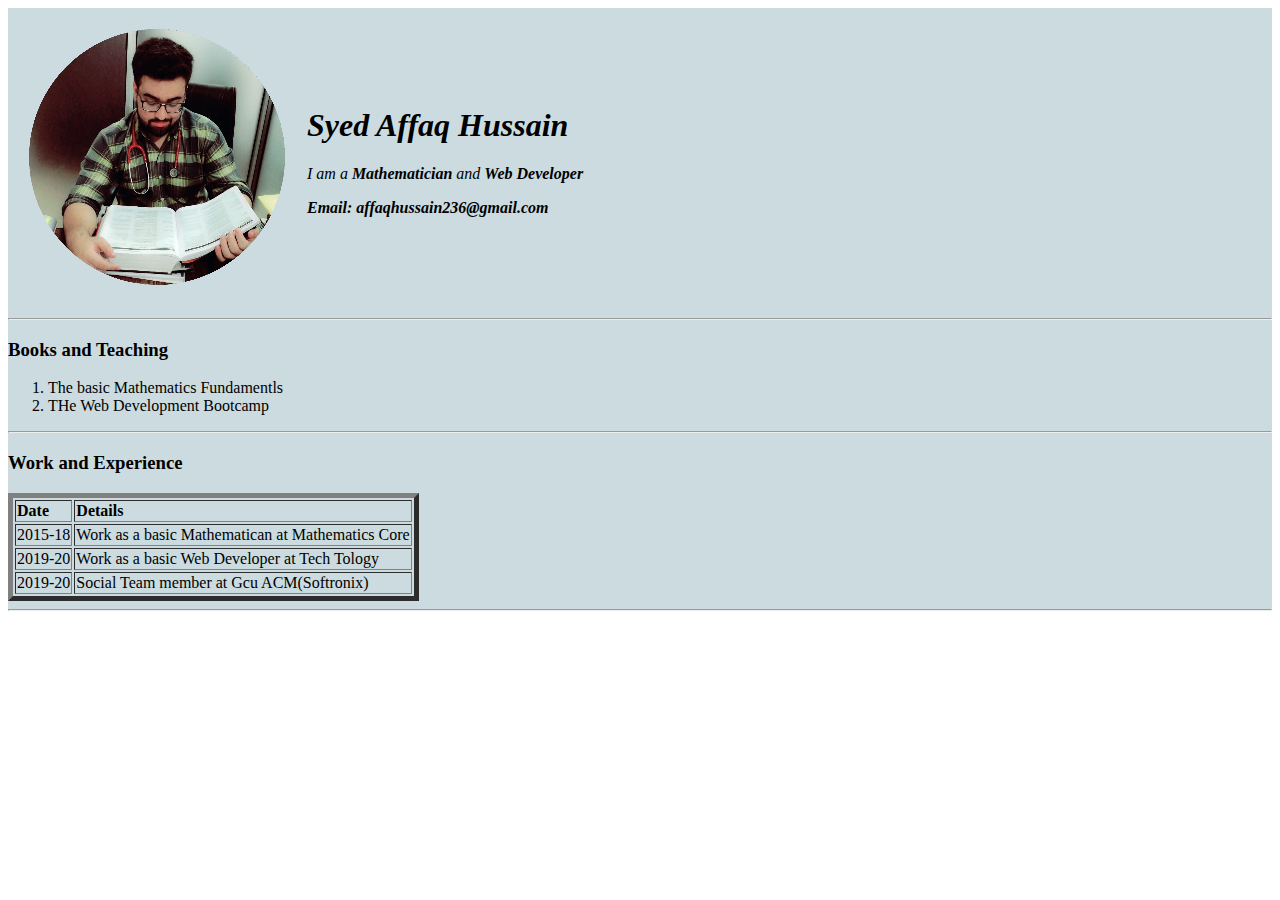
==== b.html @ 09200fef "Add initial CV website files" ====
<!DOCTYPE html>
<html>
<head>
	<title>My-Biography</title>
	<link rel="stylesheet" type="text/css" href="lol.css">
	<style>
		h1{
			font-size: 2em;
			color: black;
			transition: 0.3s;
		}
			h1:hover{
				color:black;
				font-size: 3em;

			}

		}
	</style>

</head>
<body>
	<div class="haha">
	
	<table cellspacing="20">
		<tr>
			<td><img src="p.png" alt="My-profile-pic"></td>
			<td>
				
				
				<h1><strong><em>Syed Affaq Hussain</em></strong></h1>
			</div>
	<p><em>I am a <strong>Mathematician</strong> and <strong>Web Developer<strong></em></p>
	<p><em><strong>Email:</strong> affaqhussain236@gmail.com</em></p>
</td>
		</tr>

	</table>
	
	
	<hr>
	<h3>Books and Teaching</h3>
	<ol>
		<li>The basic Mathematics Fundamentls</li>
		<li>THe Web Development Bootcamp</li>
	</ol>
	<hr>
	<h3>Work and Experience</h3>
	<table border="5px">
		<thead>
			<tr>
				<td><strong>Date</strong></td>
				<td><strong>Details</strong></td>
			</tr>
		</thead>
		<tbody>
			<tr>
				<td>2015-18</td>
				<td>Work as a basic Mathematican at Mathematics Core</td>
			</tr>
			<tr>
				<td>2019-20</td>
				<td>Work as a basic Web Developer at Tech Tology</td>
			</tr>
			<tr>
				<td>2019-20</td>
				<td>Social Team member at Gcu ACM(Softronix)</td>
			</tr>
		</tbody>
	</table>
	<hr>
</div>
</body>
</html>
---- lol.css ----
.haha{
	background-color: #CBDBDF;
}
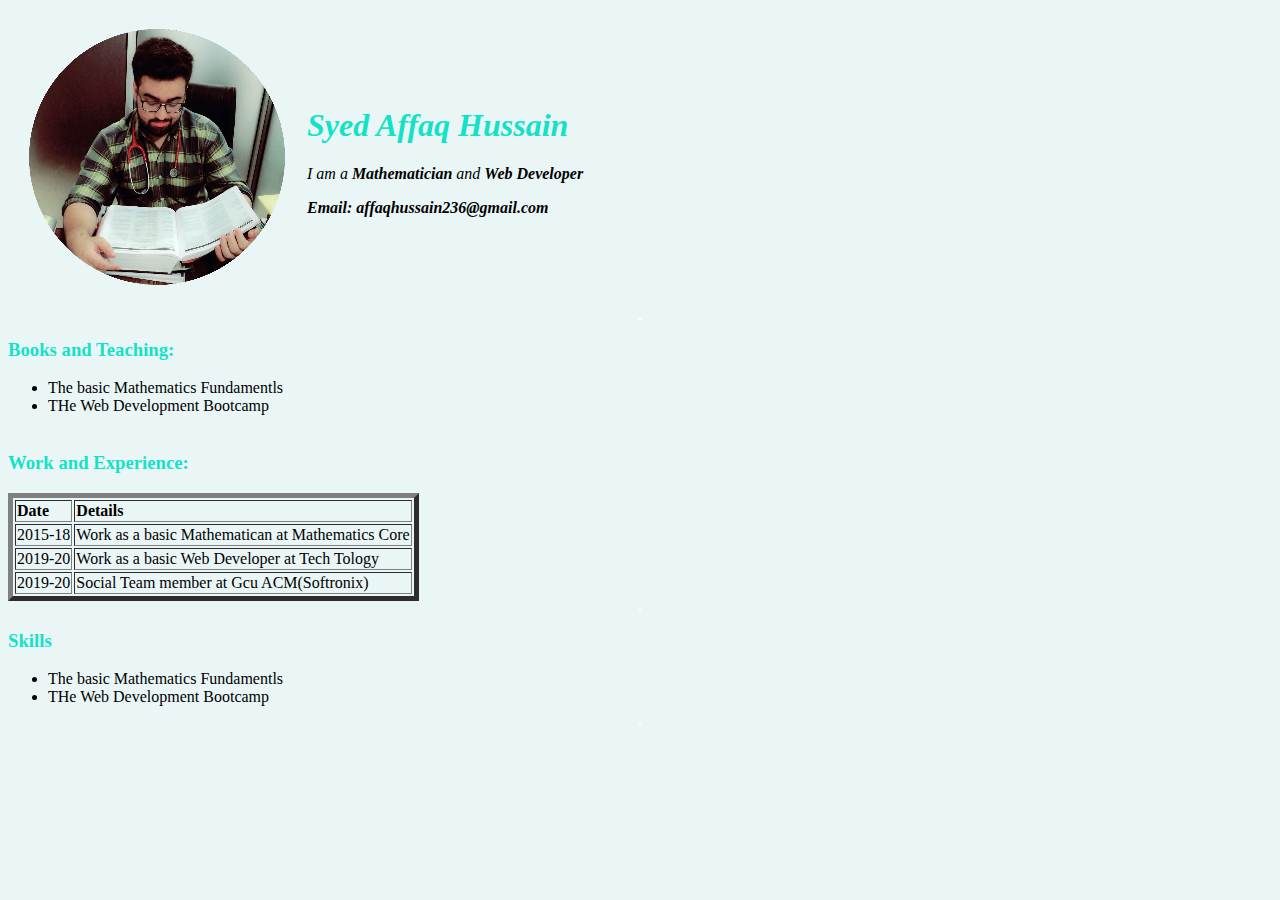
==== commit c65cea5c: "edit b.html file" ====
--- a/b.html
+++ b/b.html
@@ -2,7 +2,9 @@
 <html>
 <head>
 	<title>My-Biography</title>
+	<!---
 	<link rel="stylesheet" type="text/css" href="lol.css">
+--->
 	<style>
 		h1{
 			font-size: 2em;
@@ -17,9 +19,32 @@
 
 		}
 	</style>
+	<style>
+		body{
+			background-color: #EAF6F6;
+		}
+		hr{
+			background-color: white;
+			border-style: none;
+			height: 2px;
+			width: 2px;
+		}
+		h1{
+			color: #14E2C7;
+
+		}
+		h3{
+			color: #14E2C7;
+
+		}
+
+	</style>
 
 </head>
 <body>
+	<!----
+<body style="background-color: #EAF6F6">
+	----->
 	<div class="haha">
 	
 	<table cellspacing="20">
@@ -39,13 +64,13 @@
 	
 	
 	<hr>
-	<h3>Books and Teaching</h3>
-	<ol>
+	<h3>Books and Teaching:</h3>
+	<ul>
 		<li>The basic Mathematics Fundamentls</li>
 		<li>THe Web Development Bootcamp</li>
-	</ol>
+	</ul>
 	<hr>
-	<h3>Work and Experience</h3>
+	<h3>Work and Experience:</h3>
 	<table border="5px">
 		<thead>
 			<tr>
@@ -69,6 +94,13 @@
 		</tbody>
 	</table>
 	<hr>
+	<h3>Skills</h3>
+	<ul>
+		
+		<li>The basic Mathematics Fundamentls </li>
+		<li>THe Web Development Bootcamp</li>
+	</ul>
+	<hr>
 </div>
 </body>
 </html>